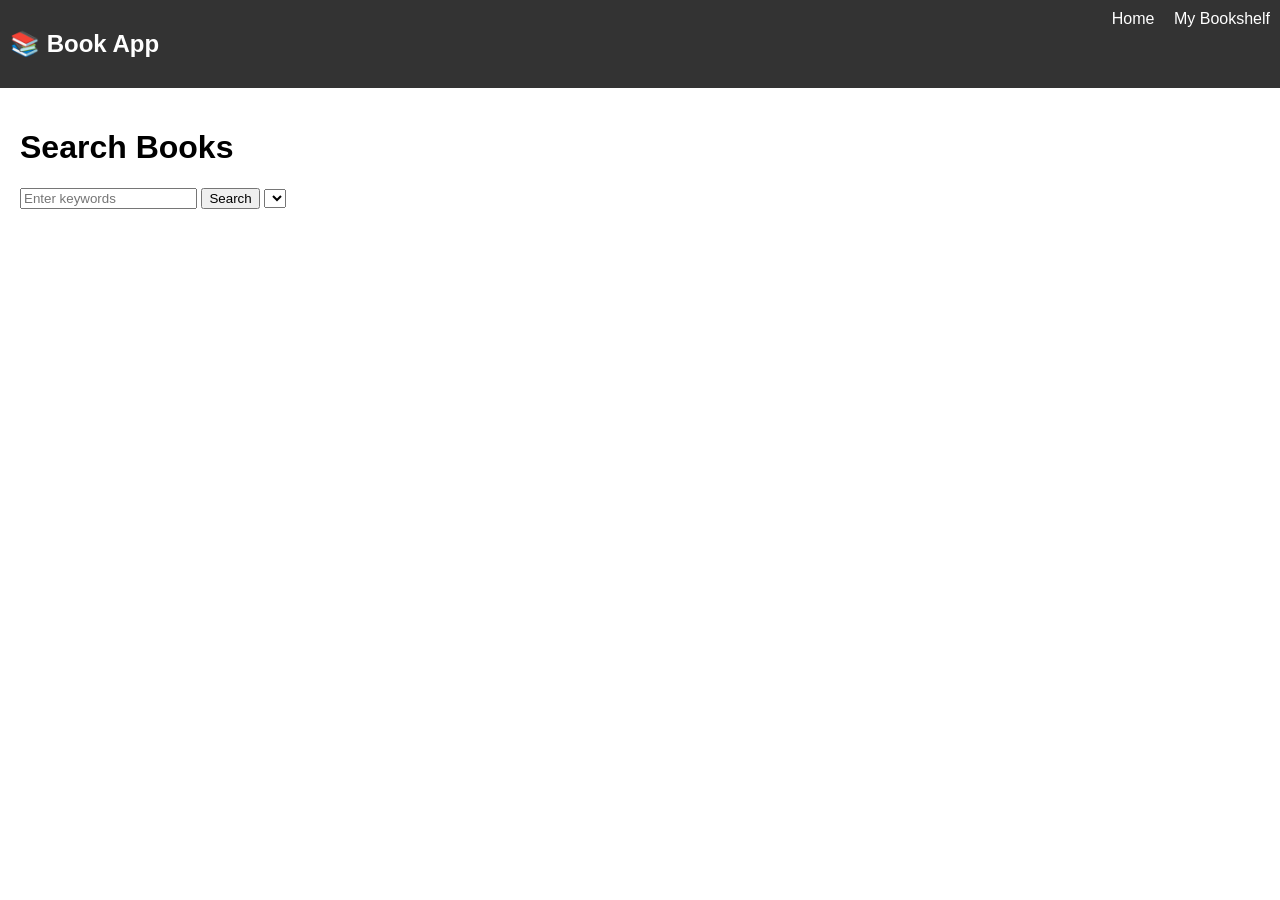
==== index.html @ e8fefb78 "Rename index to index.html" ====
<!DOCTYPE html>
<html>
<head>
  <title>Book App</title>
  <meta name="viewport" content="width=device-width, initial-scale=1.0">

  <script src="https://code.jquery.com/jquery-3.6.0.min.js"></script>

  <style>
    body {
      font-family: Arial;
      margin: 0;
    }

    nav {
      display: flex;
      justify-content: space-between;
      background: #333;
      color: white;
      padding: 10px;
    }

    nav a {
      color: white;
      margin-left: 15px;
      cursor: pointer;
      text-decoration: none;
    }

    .page {
      display: none;
      padding: 20px;
    }

    .active {
      display: block;
    }

    #results, #bookshelf {
      display: grid;
      grid-template-columns: repeat(4, 1fr);
      gap: 20px;
    }

    .book {
      border: 1px solid #ccc;
      padding: 10px;
      text-align: center;
    }

    img {
      width: 100px;
    }
  </style>
</head>

<body>

<!-- NAVIGATION -->
<nav>
  <h2>📚 Book App</h2>
  <div>
    <a id="navHome">Home</a>
    <a id="navShelf">My Bookshelf</a>
  </div>
</nav>

<!-- HOME (SEARCH PAGE) -->
<div id="homePage" class="page active">
  <h1>Search Books</h1>

  <input type="text" id="searchBox" placeholder="Enter keywords">
  <button id="searchBtn">Search</button>

  <select id="pageSelect"></select>

  <div id="results"></div>
</div>

<!-- DETAILS PAGE -->
<div id="detailsPage" class="page">
  <button id="backBtn">⬅ Back</button>
  <div id="bookDetails"></div>
</div>

<!-- BOOKSHELF PAGE -->
<div id="bookshelfPage" class="page">
  <h1>My Bookshelf</h1>
  <div id="bookshelf"></div>
</div>

<script>
let allResults = [];
let resultsPerPage = 10;

// NAVIGATION
function showPage(pageId) {
  $(".page").removeClass("active");
  $("#" + pageId).addClass("active");
}

$("#navHome").click(() => showPage("homePage"));
$("#navShelf").click(() => {
  showPage("bookshelfPage");
  loadBookshelf();
});

$("#backBtn").click(() => showPage("homePage"));

// SEARCH FUNCTION (up to 60 results)
$("#searchBtn").click(function () {
  const query = $("#searchBox").val();

  if (!query) {
    alert("Enter a search term");
    return;
  }

  const url1 = `https://www.googleapis.com/books/v1/volumes?q=${query}&startIndex=0&maxResults=40`;
  const url2 = `https://www.googleapis.com/books/v1/volumes?q=${query}&startIndex=40&maxResults=20`;

  $.when($.get(url1), $.get(url2)).done(function (res1, res2) {
    const results1 = res1[0].items || [];
    const results2 = res2[0].items || [];

    allResults = [...results1, ...results2];
    setupPagination();
    displayResults(1);
  });
});

// PAGINATION
function setupPagination() {
  $("#pageSelect").empty();
  const pages = Math.ceil(allResults.length / resultsPerPage);

  for (let i = 1; i <= pages; i++) {
    $("#pageSelect").append(`<option value="${i}">Page ${i}</option>`);
  }
}

$("#pageSelect").change(function () {
  displayResults($(this).val());
});

// DISPLAY RESULTS
function displayResults(page) {
  $("#results").empty();

  const start = (page - 1) * resultsPerPage;
  const end = start + resultsPerPage;

  allResults.slice(start, end).forEach(item => {
    const book = item.volumeInfo;

    $("#results").append(`
      <div class="book">
        <img src="${book.imageLinks?.thumbnail || 'https://via.placeholder.com/100'}">
        <h3 class="book-link" data-id="${item.id}">
          ${book.title}
        </h3>
      </div>
    `);
  });
}

// CLICK BOOK → SHOW DETAILS
$(document).on("click", ".book-link", function () {
  const id = $(this).data("id");
  loadBookDetails(id);
});

// LOAD DETAILS
function loadBookDetails(id) {
  const url = `https://www.googleapis.com/books/v1/volumes/${id}`;

  $.get(url, function (data) {
    const book = data.volumeInfo;
    const sale = data.saleInfo;

    $("#bookDetails").html(`
      <h1>${book.title}</h1>
      <img src="${book.imageLinks?.thumbnail || 'https://via.placeholder.com/100'}">
      <p><strong>Authors:</strong> ${book.authors?.join(", ") || "N/A"}</p>
      <p><strong>Publisher:</strong> ${book.publisher || "N/A"}</p>
      <p><strong>Description:</strong> ${book.description || "N/A"}</p>
      <p><strong>Price:</strong> ${
        sale?.listPrice 
        ? sale.listPrice.amount + " " + sale.listPrice.currencyCode 
        : "N/A"
      }</p>
    `);

    showPage("detailsPage");
  });
}

// BOOKSHELF (replace with YOUR IDs)
const bookIDs = [
  "9780385732550, 0385732554",
  "9780307245304, 0307245306",
  "9781782119210, 1782119213"
]; 

function loadBookshelf() {
  $("#bookshelf").empty();

  bookIDs.forEach(id => {
    $.get(`https://www.googleapis.com/books/v1/volumes/${id}`, function (data) {
      const book = data.volumeInfo;

      $("#bookshelf").append(`
        <div class="book">
          <img src="${book.imageLinks?.thumbnail || 'https://via.placeholder.com/100'}">
          <h3 class="book-link" data-id="${id}">
            ${book.title}
          </h3>
        </div>
      `);
    });
  });
}
</script>

</body>
</html>
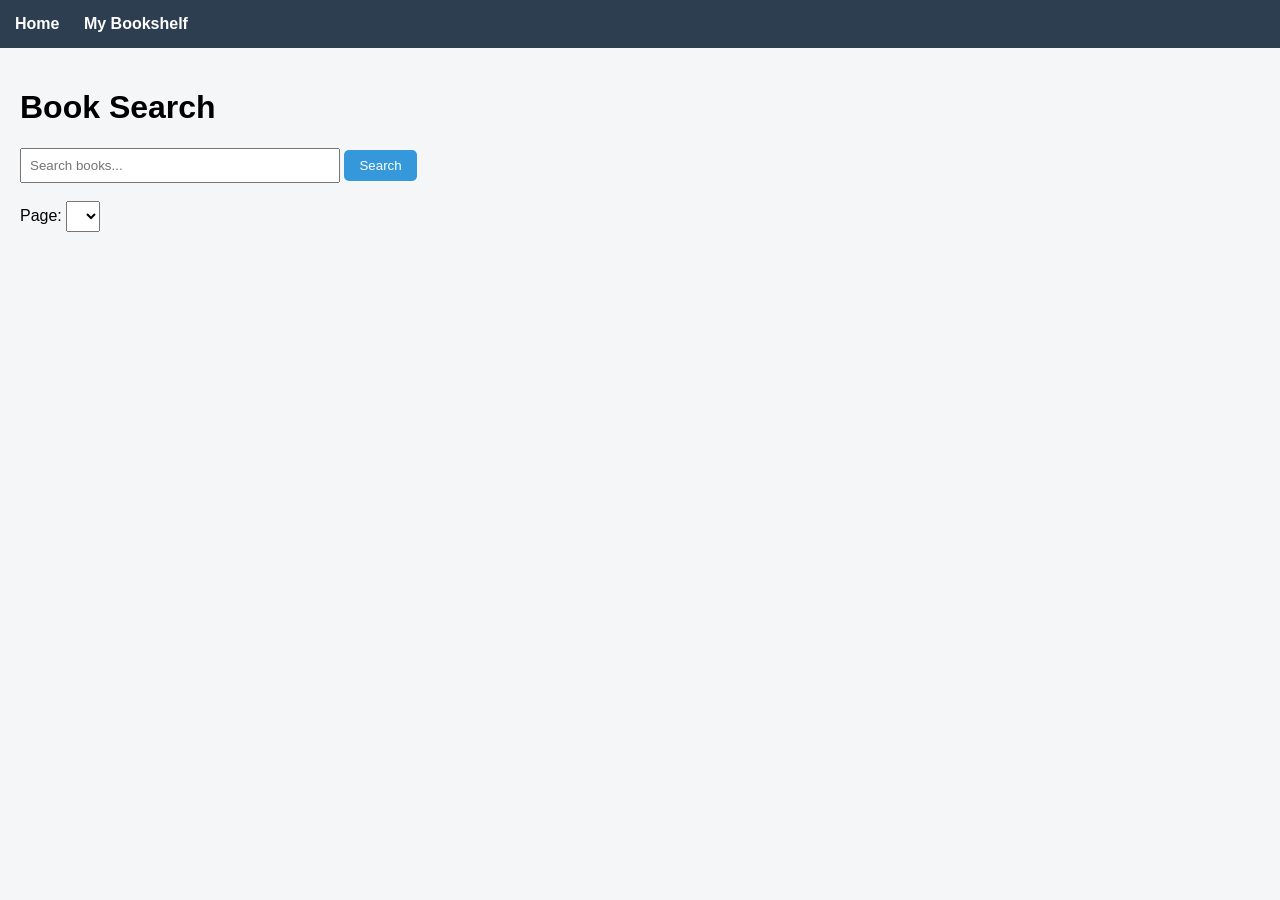
==== commit da7be5ee: "Update index.html" ====
--- a/index.html
+++ b/index.html
@@ -1,227 +1,189 @@
-
 <!DOCTYPE html>
 <html>
 <head>
-  <title>Book App</title>
-  <meta name="viewport" content="width=device-width, initial-scale=1.0">
+<meta charset="UTF-8">
+<title>My Book Finder</title>
 
-  <script src="https://code.jquery.com/jquery-3.6.0.min.js"></script>
+<script src="https://code.jquery.com/jquery-3.6.0.min.js"></script>
 
-  <style>
-    body {
-      font-family: Arial;
-      margin: 0;
-    }
-
-    nav {
-      display: flex;
-      justify-content: space-between;
-      background: #333;
-      color: white;
-      padding: 10px;
-    }
-
-    nav a {
-      color: white;
-      margin-left: 15px;
-      cursor: pointer;
-      text-decoration: none;
-    }
-
-    .page {
-      display: none;
-      padding: 20px;
-    }
-
-    .active {
-      display: block;
-    }
-
-    #results, #bookshelf {
-      display: grid;
-      grid-template-columns: repeat(4, 1fr);
-      gap: 20px;
-    }
-
-    .book {
-      border: 1px solid #ccc;
-      padding: 10px;
-      text-align: center;
-    }
-
-    img {
-      width: 100px;
-    }
-  </style>
+<style>
+body{
+    font-family: Arial;
+    margin:0;
+    background:#f4f6f8;
+}
+nav{
+    background:#2c3e50;
+    padding:15px;
+}
+nav a{
+    color:white;
+    margin-right:20px;
+    text-decoration:none;
+    font-weight:bold;
+}
+.container{
+    padding:20px;
+}
+.bookCard{
+    display:inline-block;
+    width:200px;
+    background:white;
+    margin:10px;
+    padding:10px;
+    border-radius:8px;
+    box-shadow:0 0 5px #ccc;
+    text-align:center;
+}
+.bookCard img{
+    height:200px;
+}
+.hidden{display:none;}
+button{
+    padding:8px 15px;
+    background:#3498db;
+    color:white;
+    border:none;
+    border-radius:5px;
+}
+input{padding:8px;width:300px;}
+select{padding:6px;}
+</style>
 </head>
 
 <body>
 
-<!-- NAVIGATION -->
 <nav>
-  <h2>📚 Book App</h2>
-  <div>
-    <a id="navHome">Home</a>
-    <a id="navShelf">My Bookshelf</a>
-  </div>
+<a href="#" id="navHome">Home</a>
+<a href="#" id="navShelf">My Bookshelf</a>
 </nav>
 
-<!-- HOME (SEARCH PAGE) -->
-<div id="homePage" class="page active">
-  <h1>Search Books</h1>
+<div class="container">
 
-  <input type="text" id="searchBox" placeholder="Enter keywords">
-  <button id="searchBtn">Search</button>
-
-  <select id="pageSelect"></select>
-
-  <div id="results"></div>
+<!-- HOME SEARCH PAGE -->
+<div id="homePage">
+<h1>Book Search</h1>
+<input type="text" id="searchBox" placeholder="Search books...">
+<button id="searchBtn">Search</button>
+<br><br>
+Page:
+<select id="pageSelect"></select>
+<div id="results"></div>
 </div>
 
-<!-- DETAILS PAGE -->
-<div id="detailsPage" class="page">
-  <button id="backBtn">⬅ Back</button>
-  <div id="bookDetails"></div>
+<!-- BOOK DETAILS PAGE -->
+<div id="detailsPage" class="hidden"></div>
+
+<!-- BOOKSHELF PAGE -->
+<div id="shelfPage" class="hidden">
+<h1>My Bookshelf</h1>
+<div id="bookshelfResults"></div>
 </div>
 
-<!-- BOOKSHELF PAGE -->
-<div id="bookshelfPage" class="page">
-  <h1>My Bookshelf</h1>
-  <div id="bookshelf"></div>
 </div>
 
 <script>
-let allResults = [];
-let resultsPerPage = 10;
 
-// NAVIGATION
-function showPage(pageId) {
-  $(".page").removeClass("active");
-  $("#" + pageId).addClass("active");
+let currentQuery="";
+let resultsPerPage=10;
+let allResults=[];
+
+/* NAVIGATION */
+$("#navHome").click(()=>showPage("home"));
+$("#navShelf").click(()=>{showPage("shelf");loadBookshelf();});
+
+function showPage(page){
+    $("#homePage,#detailsPage,#shelfPage").addClass("hidden");
+    if(page==="home") $("#homePage").removeClass("hidden");
+    if(page==="details") $("#detailsPage").removeClass("hidden");
+    if(page==="shelf") $("#shelfPage").removeClass("hidden");
 }
 
-$("#navHome").click(() => showPage("homePage"));
-$("#navShelf").click(() => {
-  showPage("bookshelfPage");
-  loadBookshelf();
+/* SEARCH BOOKS */
+$("#searchBtn").click(function(){
+    currentQuery=$("#searchBox").val();
+    if(currentQuery==="") return;
+    let url=`https://www.googleapis.com/books/v1/volumes?q=${currentQuery}&maxResults=40`;
+    $.getJSON(url,function(data){
+        allResults=data.items.slice(0,60);
+        buildPagination();
+        displayPage(1);
+    });
 });
 
-$("#backBtn").click(() => showPage("homePage"));
+/* PAGINATION */
+function buildPagination(){
+    $("#pageSelect").empty();
+    let pages=Math.ceil(allResults.length/resultsPerPage);
+    for(let i=1;i<=pages;i++){
+        $("#pageSelect").append(`<option value="${i}">${i}</option>`);
+    }
+}
 
-// SEARCH FUNCTION (up to 60 results)
-$("#searchBtn").click(function () {
-  const query = $("#searchBox").val();
-
-  if (!query) {
-    alert("Enter a search term");
-    return;
-  }
-
-  const url1 = `https://www.googleapis.com/books/v1/volumes?q=${query}&startIndex=0&maxResults=40`;
-  const url2 = `https://www.googleapis.com/books/v1/volumes?q=${query}&startIndex=40&maxResults=20`;
-
-  $.when($.get(url1), $.get(url2)).done(function (res1, res2) {
-    const results1 = res1[0].items || [];
-    const results2 = res2[0].items || [];
-
-    allResults = [...results1, ...results2];
-    setupPagination();
-    displayResults(1);
-  });
+$("#pageSelect").change(function(){
+    displayPage($(this).val());
 });
 
-// PAGINATION
-function setupPagination() {
-  $("#pageSelect").empty();
-  const pages = Math.ceil(allResults.length / resultsPerPage);
+function displayPage(page){
+    $("#results").empty();
+    let start=(page-1)*resultsPerPage;
+    let end=start+resultsPerPage;
+    let books=allResults.slice(start,end);
 
-  for (let i = 1; i <= pages; i++) {
-    $("#pageSelect").append(`<option value="${i}">Page ${i}</option>`);
-  }
+    books.forEach(book=>{
+        let info=book.volumeInfo;
+        let img=info.imageLinks?.thumbnail || "";
+        $("#results").append(`
+        <div class="bookCard">
+            <img src="${img}">
+            <h3><a href="?book=${book.id}">${info.title}</a></h3>
+        </div>`);
+    });
 }
 
-$("#pageSelect").change(function () {
-  displayResults($(this).val());
-});
-
-// DISPLAY RESULTS
-function displayResults(page) {
-  $("#results").empty();
-
-  const start = (page - 1) * resultsPerPage;
-  const end = start + resultsPerPage;
-
-  allResults.slice(start, end).forEach(item => {
-    const book = item.volumeInfo;
-
-    $("#results").append(`
-      <div class="book">
-        <img src="${book.imageLinks?.thumbnail || 'https://via.placeholder.com/100'}">
-        <h3 class="book-link" data-id="${item.id}">
-          ${book.title}
-        </h3>
-      </div>
-    `);
-  });
+/* BOOK DETAILS */
+function loadDetails(id){
+    let url=`https://www.googleapis.com/books/v1/volumes/${id}`;
+    $.getJSON(url,function(data){
+        let b=data.volumeInfo;
+        let price=data.saleInfo?.listPrice?.amount || "N/A";
+        $("#detailsPage").html(`
+            <h1>${b.title}</h1>
+            <img src="${b.imageLinks?.thumbnail}">
+            <p><b>Authors:</b> ${b.authors}</p>
+            <p><b>Publisher:</b> ${b.publisher}</p>
+            <p><b>Price:</b> ${price}</p>
+            <p>${b.description}</p>
+        `);
+        showPage("details");
+    });
 }
 
-// CLICK BOOK → SHOW DETAILS
-$(document).on("click", ".book-link", function () {
-  const id = $(this).data("id");
-  loadBookDetails(id);
-});
+/* BOOKSHELF */
+const bookshelfIDs=["0yfauGsKOjAC","6gfDfhmmHxMC","M6SwUjgBoy8C","kJw4xgJSEqMC","gTycDAEACAAJ"];
 
-// LOAD DETAILS
-function loadBookDetails(id) {
-  const url = `https://www.googleapis.com/books/v1/volumes/${id}`;
-
-  $.get(url, function (data) {
-    const book = data.volumeInfo;
-    const sale = data.saleInfo;
-
-    $("#bookDetails").html(`
-      <h1>${book.title}</h1>
-      <img src="${book.imageLinks?.thumbnail || 'https://via.placeholder.com/100'}">
-      <p><strong>Authors:</strong> ${book.authors?.join(", ") || "N/A"}</p>
-      <p><strong>Publisher:</strong> ${book.publisher || "N/A"}</p>
-      <p><strong>Description:</strong> ${book.description || "N/A"}</p>
-      <p><strong>Price:</strong> ${
-        sale?.listPrice 
-        ? sale.listPrice.amount + " " + sale.listPrice.currencyCode 
-        : "N/A"
-      }</p>
-    `);
-
-    showPage("detailsPage");
-  });
+function loadBookshelf(){
+    $("#bookshelfResults").empty();
+    bookshelfIDs.forEach(id=>{
+        let url=`https://www.googleapis.com/books/v1/volumes/${id}`;
+        $.getJSON(url,function(data){
+            let info=data.volumeInfo;
+            let img=info.imageLinks?.thumbnail || "";
+            $("#bookshelfResults").append(`
+            <div class="bookCard">
+                <img src="${img}">
+                <h3><a href="?book=${id}">${info.title}</a></h3>
+            </div>`);
+        });
+    });
 }
 
-// BOOKSHELF (replace with YOUR IDs)
-const bookIDs = [
-  "9780385732550, 0385732554",
-  "9780307245304, 0307245306",
-  "9781782119210, 1782119213"
-]; 
+/* CHECK URL FOR BOOK ID */
+const params=new URLSearchParams(window.location.search);
+if(params.get("book")){
+    loadDetails(params.get("book"));
+}
 
-function loadBookshelf() {
-  $("#bookshelf").empty();
-
-  bookIDs.forEach(id => {
-    $.get(`https://www.googleapis.com/books/v1/volumes/${id}`, function (data) {
-      const book = data.volumeInfo;
-
-      $("#bookshelf").append(`
-        <div class="book">
-          <img src="${book.imageLinks?.thumbnail || 'https://via.placeholder.com/100'}">
-          <h3 class="book-link" data-id="${id}">
-            ${book.title}
-          </h3>
-        </div>
-      `);
-    });
-  });
-}
 </script>
-
 </body>
 </html>
